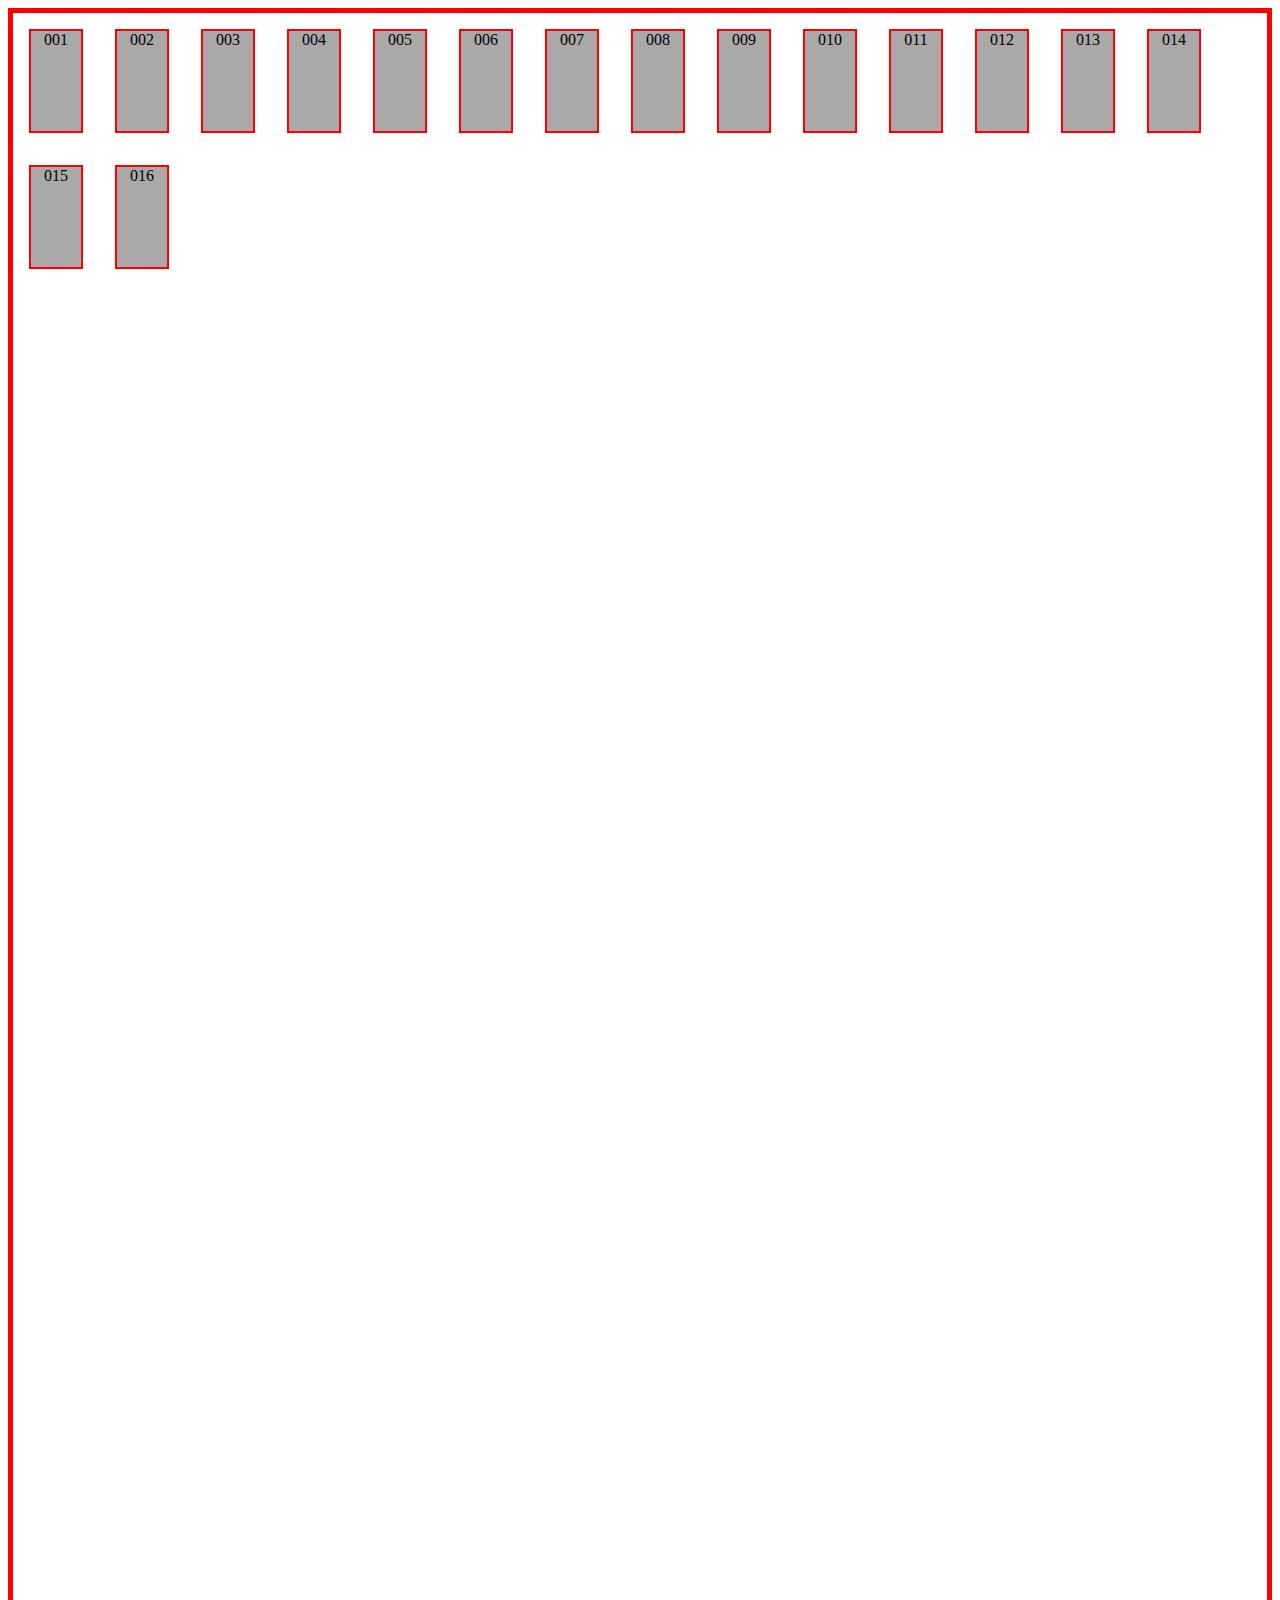
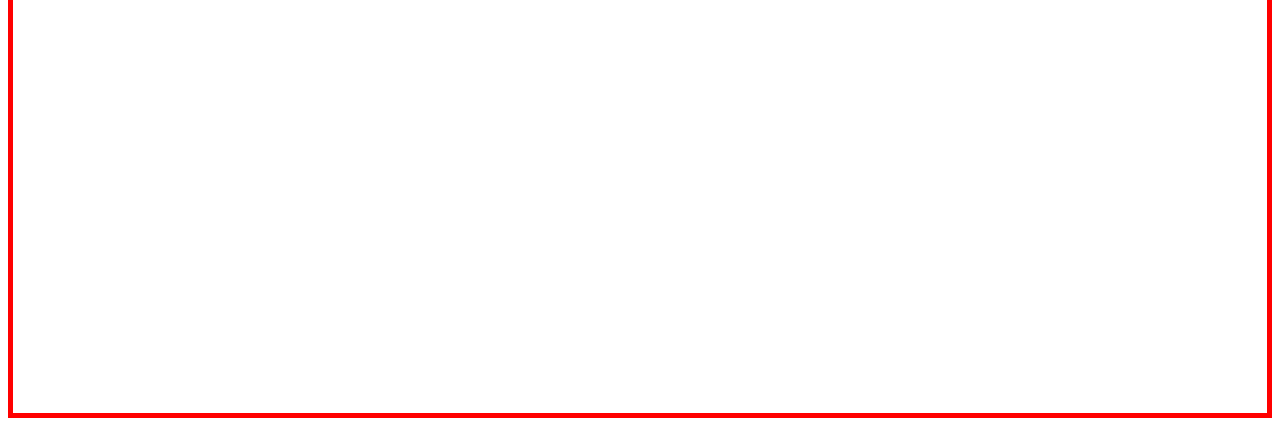
==== challenges/04/index.html @ 7362534b "css updated" ====
<!DOCTYPE html>
<html>
<head lang="en">
    <meta charset="UTF-8">
    <link rel="stylesheet" href="main.css">
    <title>Flexbox Container - Challenge 5</title>
</head>
<body>
    <section class="flex-container">
        <div>001</div>
        <div>002</div>
        <div>003</div>
        <div>004</div>
        <div>005</div>
        <div>006</div>
        <div>007</div>
        <div>008</div>
        <div>009</div>
        <div>010</div>
        <div>011</div>
        <div>012</div>
        <div>013</div>
        <div>014</div>
        <div>015</div>
        <div>016</div>
    </section>   
</body>
</html>
---- challenges/04/main.css ----
/* Use flexbox to display all divs in a row at the bottom of the container. Make the divs only take up one line */

body {
    height: 2000px;
    border: 5px solid red;
}

div {
    height: 100px;
    width: 50px; 
    background-color: darkgray;
    margin: 1em;
    border: 2px solid red;
    text-align: center;
}



.flex-container {
    display: flex;
    flex-wrap: wrap;
    flex-direction: row;
    align-items: flex-end;
    
}
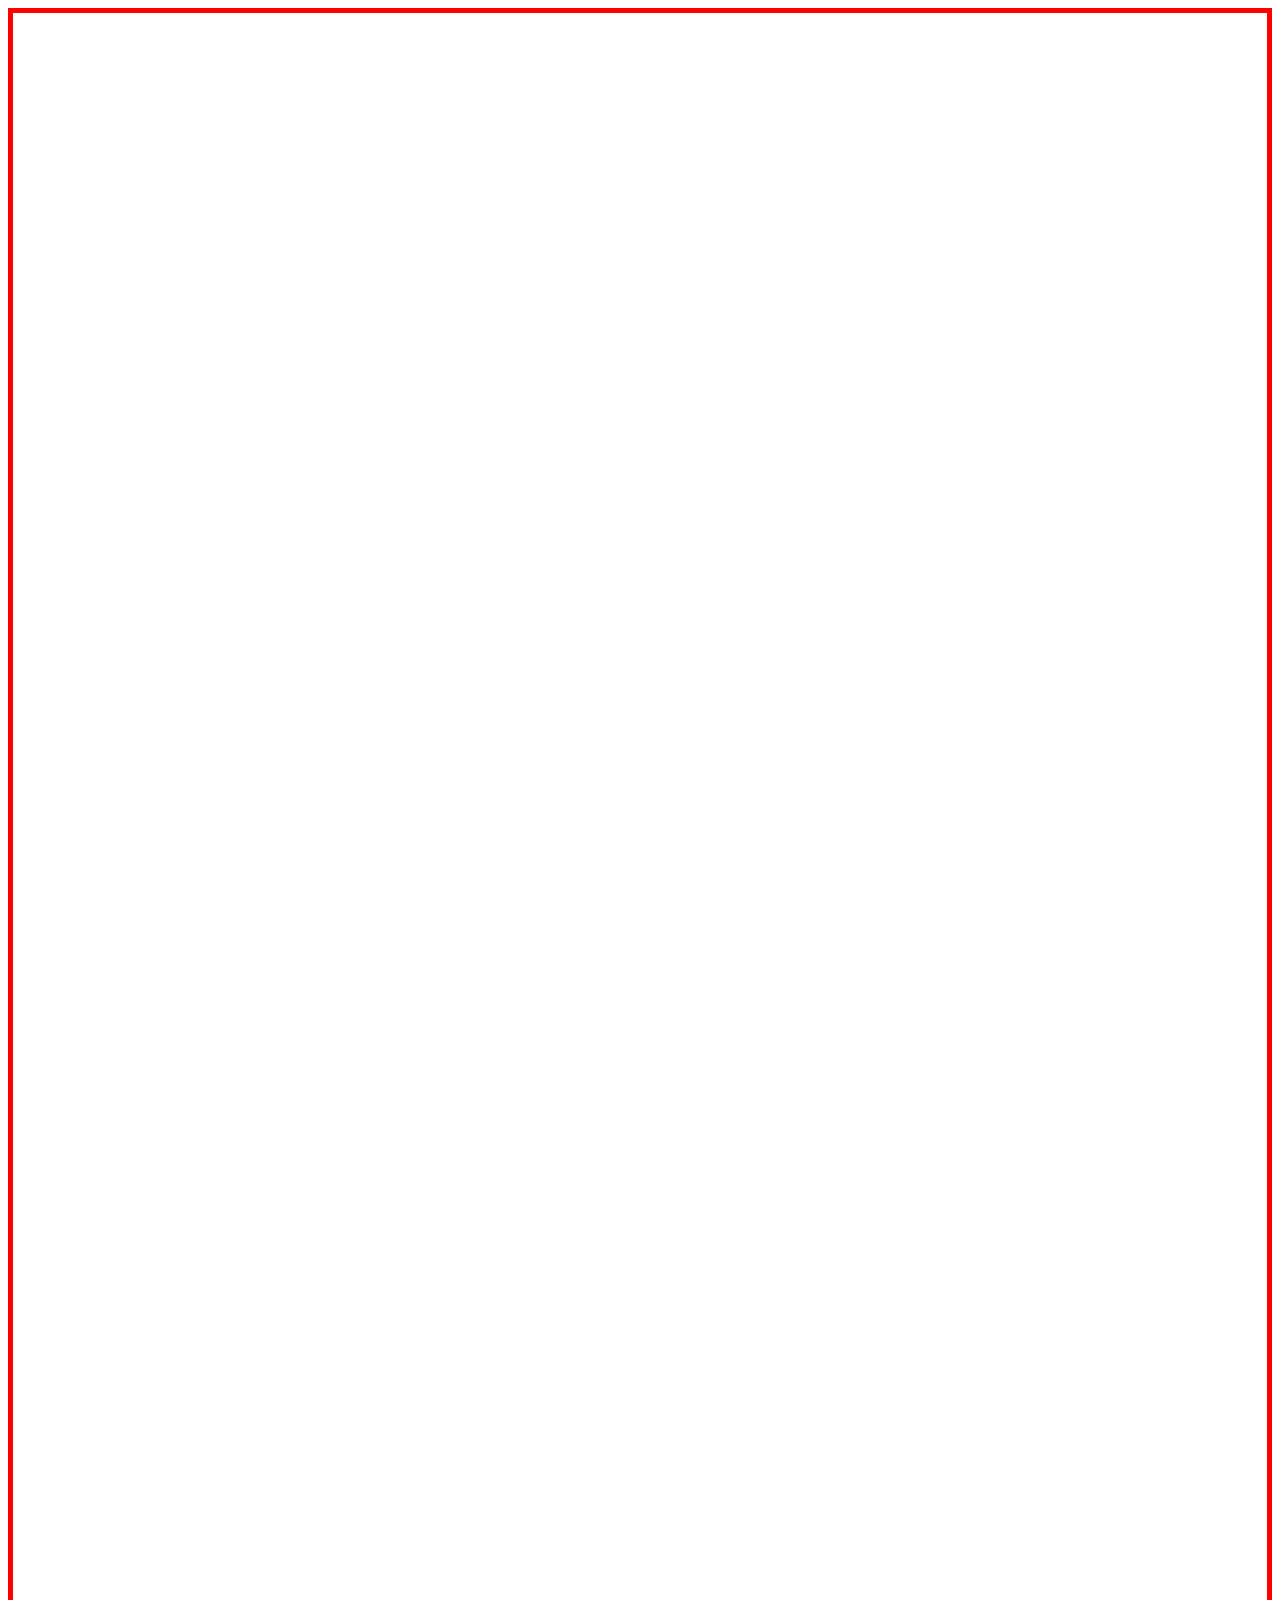
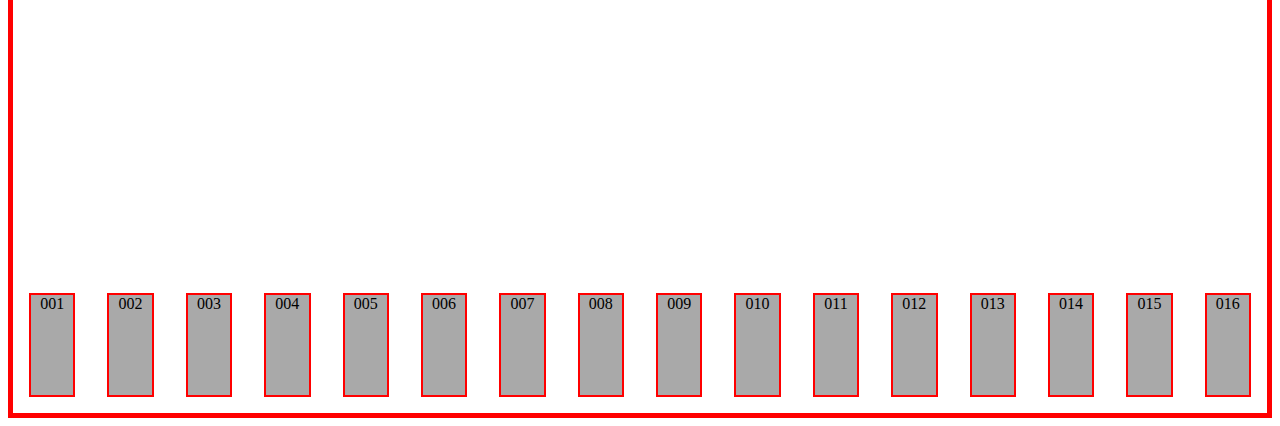
==== commit 8ebbbe9e: "challenge 5 added" ====
--- a/challenges/04/index.html
+++ b/challenges/04/index.html
@@ -23,6 +23,7 @@
         <div>014</div>
         <div>015</div>
         <div>016</div>
-    </section>   
+    </section>
+    
 </body>
 </html>--- a/challenges/04/main.css
+++ b/challenges/04/main.css
@@ -1,9 +1,14 @@
 /* Use flexbox to display all divs in a row at the bottom of the container. Make the divs only take up one line */
 
-body {
+.flex-container {
     height: 2000px;
     border: 5px solid red;
+    display: flex;
+    flex-wrap: nowrap;
+    align-items: flex-end;
+    
 }
+
 
 div {
     height: 100px;
@@ -12,14 +17,4 @@
     margin: 1em;
     border: 2px solid red;
     text-align: center;
-}
-
-
-
-.flex-container {
-    display: flex;
-    flex-wrap: wrap;
-    flex-direction: row;
-    align-items: flex-end;
-    
 }